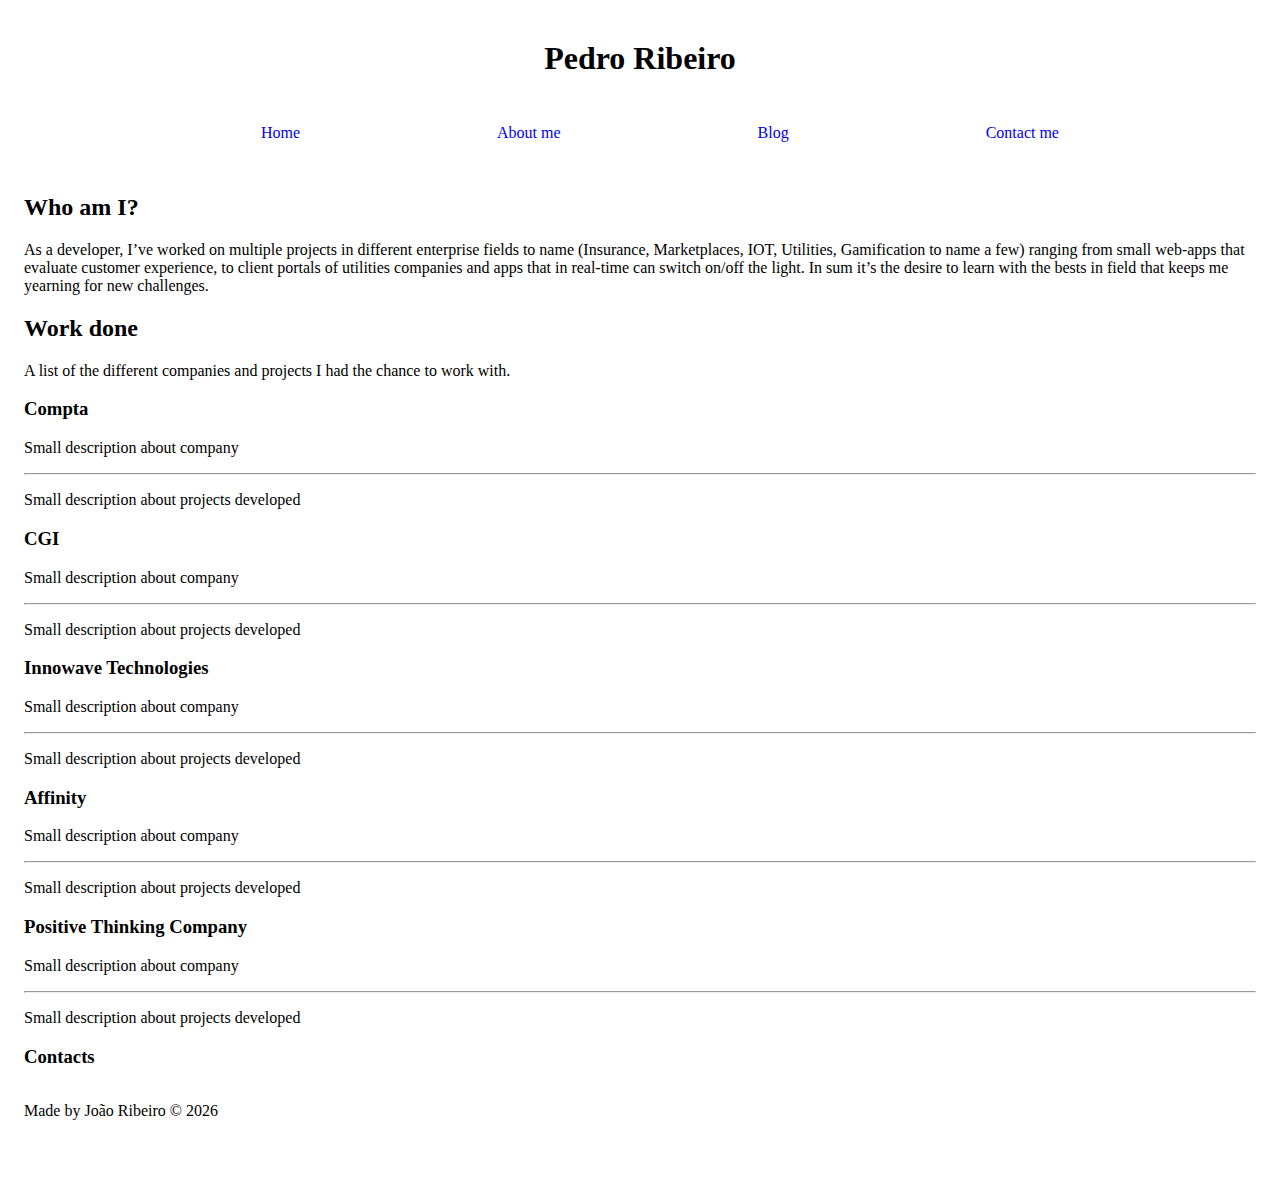
==== index.html @ b559d39f "structure of project and applying css styles" ====
<!DOCTYPE html>
<html lang="en">
<head>
    <meta charset="utf-8">
    <meta name="viewport" content="width=device-width, initial-scale=1"/>
    <meta name="description" content="Personal Website"/>
    <title>Pedro Ribeiro</title>
    <link rel="stylesheet" type="text/css" href="/index.css">
</head>
<script type="module" src="/index.js"></script>
<body class="container">
<header>
    <h1 class="banner">Pedro Ribeiro</h1>
    <nav class="menu">
        <ul>
            <li><a href="/index.html">Home</a></li>
            <li><a href="/about-me.html">About me</a></li>
            <li><a href="#">Blog</a></li>
            <li><a href="/contact-me.html">Contact me</a></li>
        </ul>
    </nav>
</header>
<main>
    <section class="who-am-i">
        <h2>Who am I?</h2>
        <p>
            As a developer, I’ve worked on multiple projects in different enterprise fields to name (Insurance,
            Marketplaces, IOT, Utilities, Gamification to name a few) ranging from small web-apps that evaluate customer
            experience, to client portals of utilities companies and apps that in real-time can switch on/off the light.
            In sum it’s the desire to learn with the bests in field that keeps me yearning for new challenges.
        </p>
    </section>
    <section class="work-done">
        <h2>Work done</h2>
        <p>
            A list of the different companies and projects I had the chance to
            work with.
        </p>
        <div class="company-experience">
            <h3>Compta</h3>
            <p>Small description about company</p>
            <hr>
            <p>Small description about projects developed</p>
        </div>
        <div class="company-experience">
            <h3>CGI</h3>
            <p>Small description about company</p>
            <hr>
            <p>Small description about projects developed</p>
        </div>
        <div class="company-experience">
            <h3>Innowave Technologies</h3>
            <p>Small description about company</p>
            <hr>
            <p>Small description about projects developed</p>
        </div>
        <div class="company-experience">
            <h3>Affinity</h3>
            <p>Small description about company</p>
            <hr>
            <p>Small description about projects developed</p>
        </div>
        <div class="company-experience">
            <h3>Positive Thinking Company</h3>
            <p>Small description about company</p>
            <hr>
            <p>Small description about projects developed</p>
        </div>
    </section>
    <section class="contacts">
        <h3>Contacts</h3>
        <p></p>
    </section>
</main>
<footer>Made by João Ribeiro &copy; <span id="currentYear"></span></footer>
</body>
</html>
---- index.css ----
/* Variables */
:root {
    --primary-color: #FFFFFF;
    --secondry-color: #000000;
    --font-size: 16px;
}

/* Master Grid  */
.container {
    display: grid;
    grid-template-columns: 1fr auto 1fr;
    grid-template-rows: 2fr auto 1fr;
    grid-gap: 1em;
    grid-template-areas:
        ". top ."
        ". content ."
        ". bottom .";
}

/* Content Sections: TOP, CONTENT, BOTTOM  */
header {
    grid-area: top;
    display: grid;
    grid-template-rows: 2fr 1fr;
}

main {
    grid-area: content;
}

footer {
    grid-area: bottom;
}

/* TOP - Content */
.banner {
    align-self: center;
    justify-self: center;
}

.menu ul {
    display: flex;
    list-style: none;
    justify-content: space-evenly;
    list-style-position: outside;
}

.menu ul li a {
    text-decoration: none;
}



.who-am-i {

}

.work-done {

}

.contacts {

}
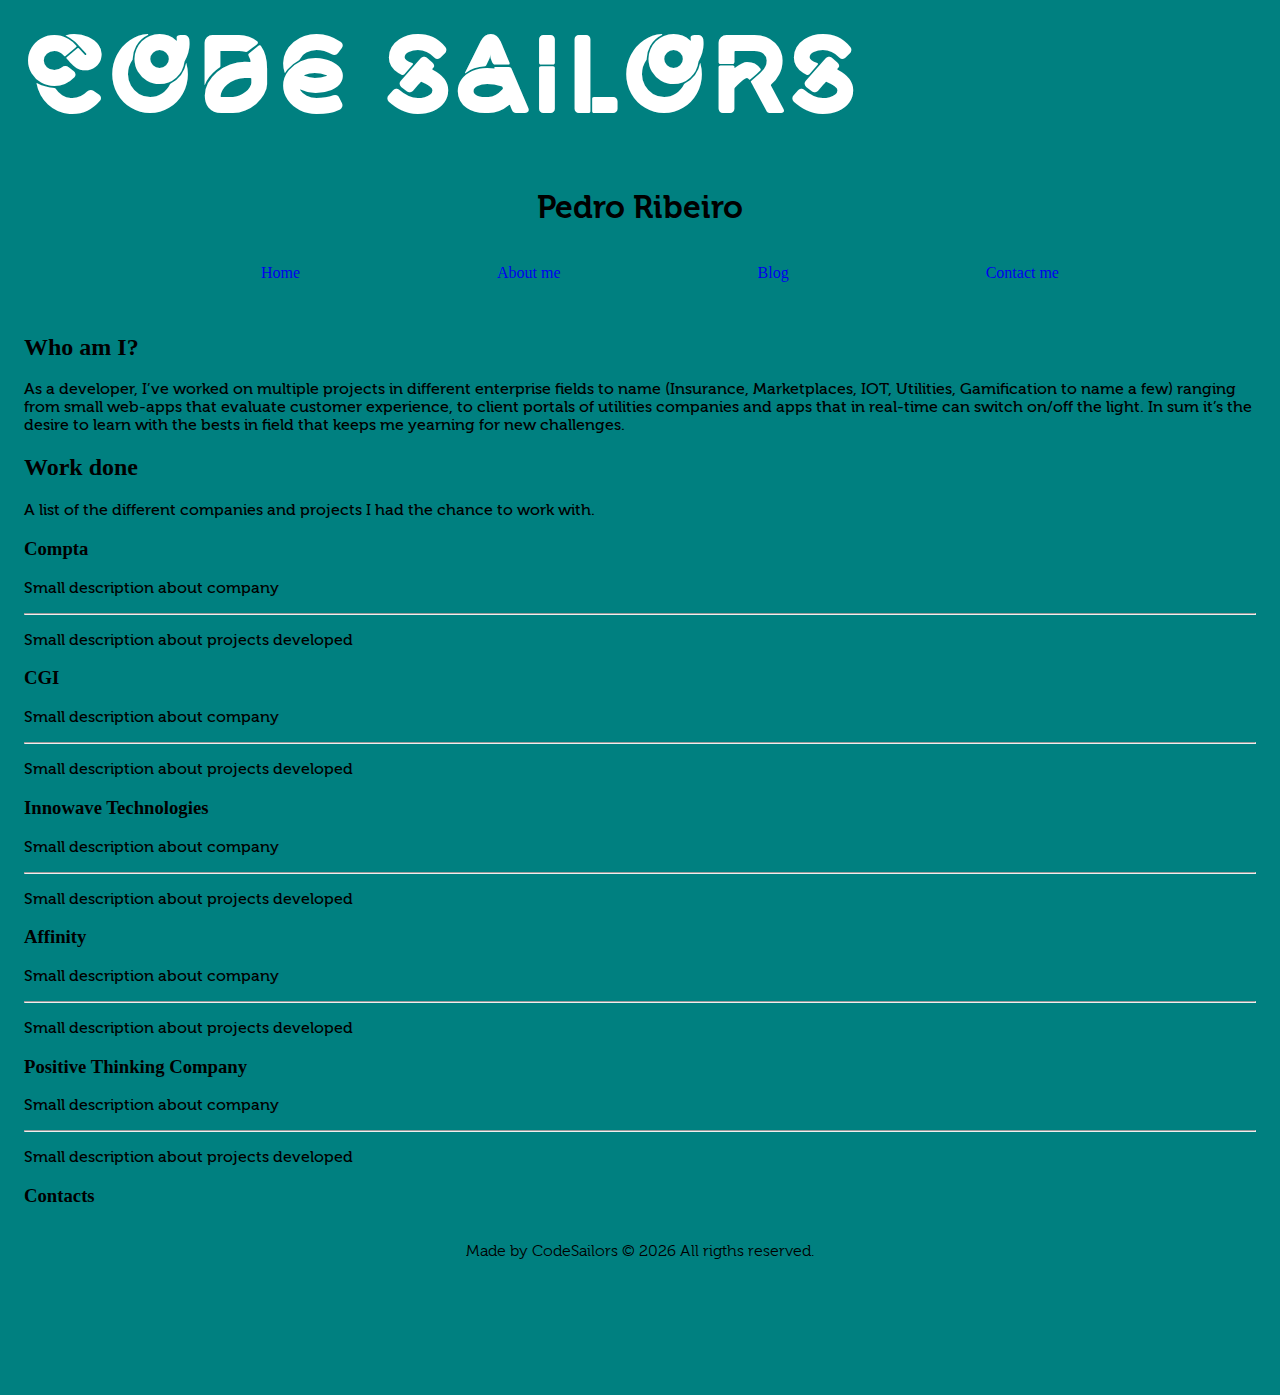
==== commit 315a5295: "Added fonts" ====
--- a/index.html
+++ b/index.html
@@ -3,13 +3,14 @@
 <head>
     <meta charset="utf-8">
     <meta name="viewport" content="width=device-width, initial-scale=1"/>
-    <meta name="description" content="Personal Website"/>
+    <meta name="description" content="Code Sailors Consultancy Agency"/>
     <title>Pedro Ribeiro</title>
-    <link rel="stylesheet" type="text/css" href="/index.css">
+    <link rel="stylesheet" type="text/css" href="/styles/main.css">
 </head>
-<script type="module" src="/index.js"></script>
+<script type="module" src="/js/index.js"></script>
 <body class="container">
 <header>
+    <span class="title">Code Sailors</span>
     <h1 class="banner">Pedro Ribeiro</h1>
     <nav class="menu">
         <ul>
@@ -72,6 +73,10 @@
         <p></p>
     </section>
 </main>
-<footer>Made by João Ribeiro &copy; <span id="currentYear"></span></footer>
+<footer>
+    <div class="copyright">
+        Made by CodeSailors &copy; <span id="currentYear"></span> All rigths reserved.
+    </div>
+</footer>
 </body>
 </html>
--- a/styles/main.css
+++ b/styles/main.css
@@ -0,0 +1,118 @@
+/**
+ * Fonts Family
+ */
+@font-face {
+    font-family: 'middlecaseblack_solid';
+    src: url('/styles/fonts/midcase_blacksolid-webfont.woff2') format('woff2'),
+    url('/styles/fonts/midcase_blacksolid-webfont.woff') format('woff');
+    font-weight: normal;
+    font-style: normal;
+}
+
+@font-face {
+    font-family: 'Museo300-Regular';
+    src: url('/styles/fonts/Museo300-Regular-webfont.woff2') format('woff2'),
+    url('/styles/fonts/Museo300-Regular-webfont.woff') format('woff');
+    font-weight: normal;
+    font-style: normal;
+}
+
+@font-face {
+    font-family: 'Museo500-Regular';
+    src: url('/styles/fonts/Museo500-Regular-webfont.woff2') format('woff2'),
+    url('/styles/fonts/Museo500-Regular-webfont.woff') format('woff');
+    font-weight: normal;
+    font-style: normal;
+}
+
+@font-face {
+    font-family: 'Museo700-Regular';
+    src: url('/styles/fonts/Museo700-Regular-webfont.woff2') format('woff2'),
+    url('/styles/fonts/Museo700-Regular-webfont.woff') format('woff');
+    font-weight: normal;
+    font-style: normal;
+}
+
+/* Variables */
+:root {
+    --primary-color: #FFFFFF;
+    --secondry-color: #000000;
+    --font-size: 22px;
+}
+
+body {
+    background-color: teal;
+}
+/* Master Grid  */
+.container {
+    display: grid;
+    grid-template-columns: 1fr auto 1fr;
+    grid-template-rows: 2fr auto 1fr;
+    grid-gap: 1em;
+    grid-template-areas:
+        ". top ."
+        ". content ."
+        ". bottom .";
+}
+
+/* Content Sections: TOP, CONTENT, BOTTOM  */
+header {
+    grid-area: top;
+    display: grid;
+    grid-template-rows: 2fr 1fr;
+}
+
+header > span.title {
+    font-family: 'middlecaseblack_solid', sans-serif;
+    color: white;
+    font-size: 6rem;
+}
+
+main {
+    grid-area: content;
+}
+
+footer {
+    grid-area: bottom;
+    font-family: 'Museo300-Regular', sans-serif;
+    display: flex;
+    flex-direction: column;
+    align-items: center;
+}
+
+/* TOP - Content */
+.banner {
+    align-self: center;
+    justify-self: center;
+}
+
+.menu ul {
+    display: flex;
+    list-style: none;
+    justify-content: space-evenly;
+    list-style-position: outside;
+}
+
+.menu ul li a {
+    text-decoration: none;
+}
+
+.who-am-i {
+
+}
+
+.work-done {
+
+}
+
+.contacts {
+
+}
+
+h1 {
+    font-family: 'Museo700-Regular', sans-serif;
+}
+
+p {
+    font-family: 'Museo500-Regular', sans-serif;
+}
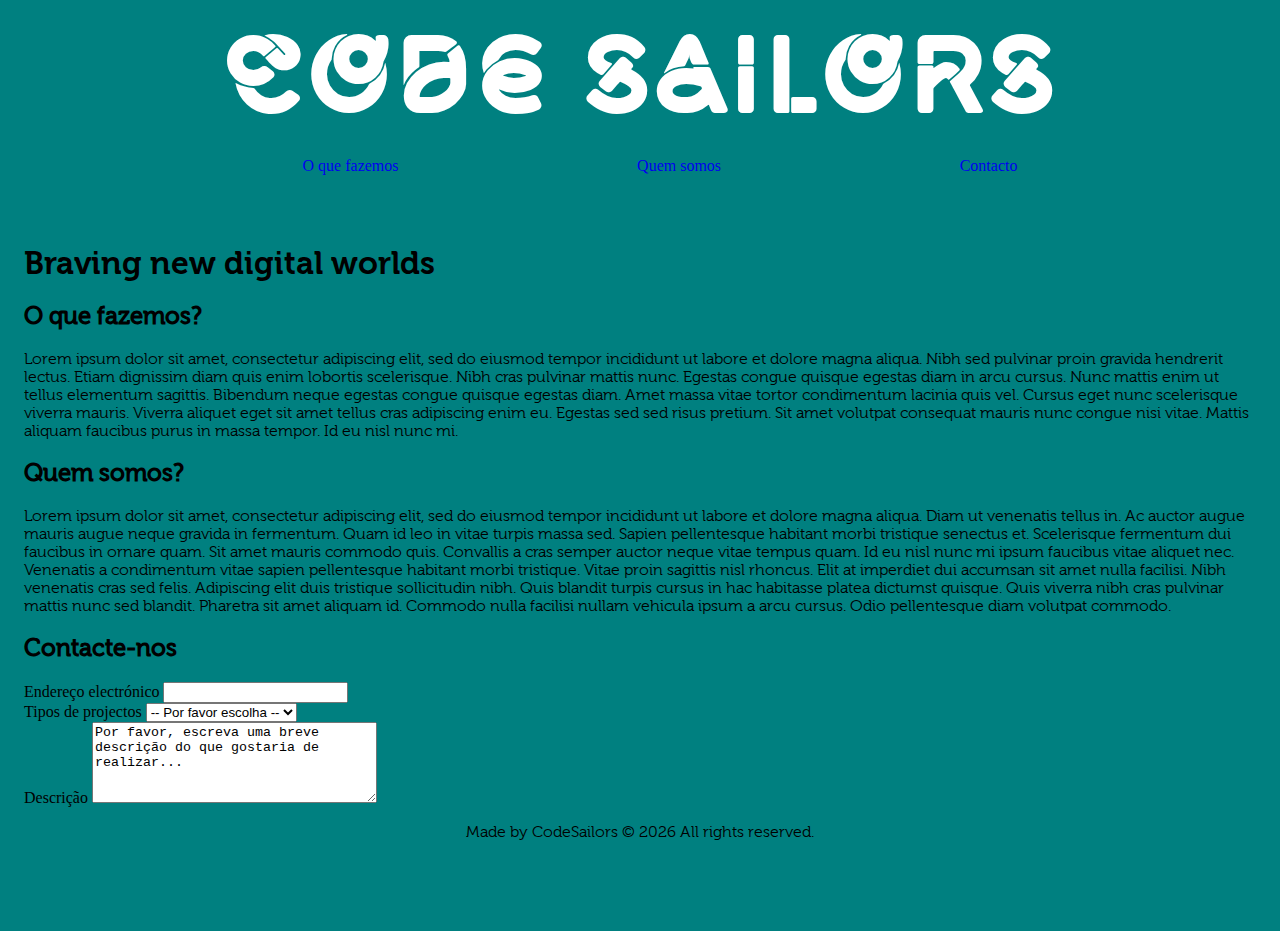
==== commit 138a414b: "Removed older content and added new form options as well a new structure for the content of the page" ====
--- a/index.html
+++ b/index.html
@@ -4,78 +4,79 @@
     <meta charset="utf-8">
     <meta name="viewport" content="width=device-width, initial-scale=1"/>
     <meta name="description" content="Code Sailors Consultancy Agency"/>
-    <title>Pedro Ribeiro</title>
+    <title>Code Sailors - Braving new worlds </title>
     <link rel="stylesheet" type="text/css" href="/styles/main.css">
 </head>
-<script type="module" src="/js/index.js"></script>
+<script type="module" src="/javascript/main.js"></script>
 <body class="container">
 <header>
     <span class="title">Code Sailors</span>
-    <h1 class="banner">Pedro Ribeiro</h1>
     <nav class="menu">
         <ul>
-            <li><a href="/index.html">Home</a></li>
-            <li><a href="/about-me.html">About me</a></li>
-            <li><a href="#">Blog</a></li>
-            <li><a href="/contact-me.html">Contact me</a></li>
+            <li><a href="#what_we_do" target="_self">O que fazemos</a></li>
+            <li><a href="#who_we_are" target="_self">Quem somos</a></li>
+            <li><a href="#contact_us" target="_self">Contacto</a></li>
         </ul>
     </nav>
 </header>
 <main>
-    <section class="who-am-i">
-        <h2>Who am I?</h2>
+    <h1>Braving new digital worlds</h1>
+    <section id="what_we_do">
+        <h2>O que fazemos?</h2>
         <p>
-            As a developer, I’ve worked on multiple projects in different enterprise fields to name (Insurance,
-            Marketplaces, IOT, Utilities, Gamification to name a few) ranging from small web-apps that evaluate customer
-            experience, to client portals of utilities companies and apps that in real-time can switch on/off the light.
-            In sum it’s the desire to learn with the bests in field that keeps me yearning for new challenges.
+            Lorem ipsum dolor sit amet, consectetur adipiscing elit, sed do eiusmod tempor incididunt ut labore et
+            dolore magna aliqua. Nibh sed pulvinar proin gravida hendrerit lectus. Etiam dignissim diam quis enim
+            lobortis scelerisque. Nibh cras pulvinar mattis nunc. Egestas congue quisque egestas diam in arcu cursus.
+            Nunc mattis enim ut tellus elementum sagittis. Bibendum neque egestas congue quisque egestas diam. Amet
+            massa vitae tortor condimentum lacinia quis vel. Cursus eget nunc scelerisque viverra mauris. Viverra
+            aliquet eget sit amet tellus cras adipiscing enim eu. Egestas sed sed risus pretium. Sit amet volutpat
+            consequat mauris nunc congue nisi vitae. Mattis aliquam faucibus purus in massa tempor. Id eu nisl nunc mi.
         </p>
     </section>
-    <section class="work-done">
-        <h2>Work done</h2>
+    <section id="who_we_are">
+        <h2>Quem somos?</h2>
         <p>
-            A list of the different companies and projects I had the chance to
-            work with.
+            Lorem ipsum dolor sit amet, consectetur adipiscing elit, sed do eiusmod tempor incididunt ut labore et
+            dolore magna aliqua. Diam ut venenatis tellus in. Ac auctor augue mauris augue neque gravida in fermentum.
+            Quam id leo in vitae turpis massa sed. Sapien pellentesque habitant morbi tristique senectus et. Scelerisque
+            fermentum dui faucibus in ornare quam. Sit amet mauris commodo quis. Convallis a cras semper auctor neque
+            vitae tempus quam. Id eu nisl nunc mi ipsum faucibus vitae aliquet nec. Venenatis a condimentum vitae sapien
+            pellentesque habitant morbi tristique. Vitae proin sagittis nisl rhoncus. Elit at imperdiet dui accumsan sit
+            amet nulla facilisi. Nibh venenatis cras sed felis. Adipiscing elit duis tristique sollicitudin nibh. Quis
+            blandit turpis cursus in hac habitasse platea dictumst quisque. Quis viverra nibh cras pulvinar mattis nunc
+            sed blandit. Pharetra sit amet aliquam id. Commodo nulla facilisi nullam vehicula ipsum a arcu cursus. Odio
+            pellentesque diam volutpat commodo.
         </p>
-        <div class="company-experience">
-            <h3>Compta</h3>
-            <p>Small description about company</p>
-            <hr>
-            <p>Small description about projects developed</p>
-        </div>
-        <div class="company-experience">
-            <h3>CGI</h3>
-            <p>Small description about company</p>
-            <hr>
-            <p>Small description about projects developed</p>
-        </div>
-        <div class="company-experience">
-            <h3>Innowave Technologies</h3>
-            <p>Small description about company</p>
-            <hr>
-            <p>Small description about projects developed</p>
-        </div>
-        <div class="company-experience">
-            <h3>Affinity</h3>
-            <p>Small description about company</p>
-            <hr>
-            <p>Small description about projects developed</p>
-        </div>
-        <div class="company-experience">
-            <h3>Positive Thinking Company</h3>
-            <p>Small description about company</p>
-            <hr>
-            <p>Small description about projects developed</p>
-        </div>
     </section>
-    <section class="contacts">
-        <h3>Contacts</h3>
-        <p></p>
+    <section id="contact_us">
+        <h2>Contacte-nos</h2>
+        <form action="" method="post" class="form-submission">
+            <div class="aggregate-inputs">
+                <div class="">
+                    <label for="email">Endereço electrónico</label>
+                    <input id="email" type="email">
+                </div>
+                <div class="">
+                    <label for="work-type-select">Tipos de projectos</label>
+                    <select id="work-type-select" name="work-type">
+                        <option value="">-- Por favor escolha --</option>
+                        <option value="website">Página web</option>
+                        <option value="online-store">Loja Online</option>
+                        <option value="custom-project">Projecto à medida</option>
+                    </select>
+                </div>
+            </div>
+            <div class="">
+                <label for="content">Descrição</label>
+                <textarea id="content" name="story" rows="5" cols="33">Por favor, escreva uma breve descrição do que gostaria de realizar...</textarea>
+            </div>
+
+        </form>
     </section>
 </main>
 <footer>
     <div class="copyright">
-        Made by CodeSailors &copy; <span id="currentYear"></span> All rigths reserved.
+        Made by CodeSailors &copy; <span id="currentYear"></span> All rights reserved.
     </div>
 </footer>
 </body>
--- a/styles/main.css
+++ b/styles/main.css
@@ -62,12 +62,6 @@
     grid-template-rows: 2fr 1fr;
 }
 
-header > span.title {
-    font-family: 'middlecaseblack_solid', sans-serif;
-    color: white;
-    font-size: 6rem;
-}
-
 main {
     grid-area: content;
 }
@@ -81,7 +75,10 @@
 }
 
 /* TOP - Content */
-.banner {
+header > span.title {
+    font-family: 'middlecaseblack_solid', sans-serif;
+    color: white;
+    font-size: 6rem;
     align-self: center;
     justify-self: center;
 }
@@ -97,22 +94,13 @@
     text-decoration: none;
 }
 
-.who-am-i {
-
-}
-
-.work-done {
-
-}
-
-.contacts {
-
-}
-
 h1 {
     font-family: 'Museo700-Regular', sans-serif;
 }
 
-p {
+h2 {
     font-family: 'Museo500-Regular', sans-serif;
 }
+p {
+    font-family: 'Museo300-Regular', sans-serif;
+}
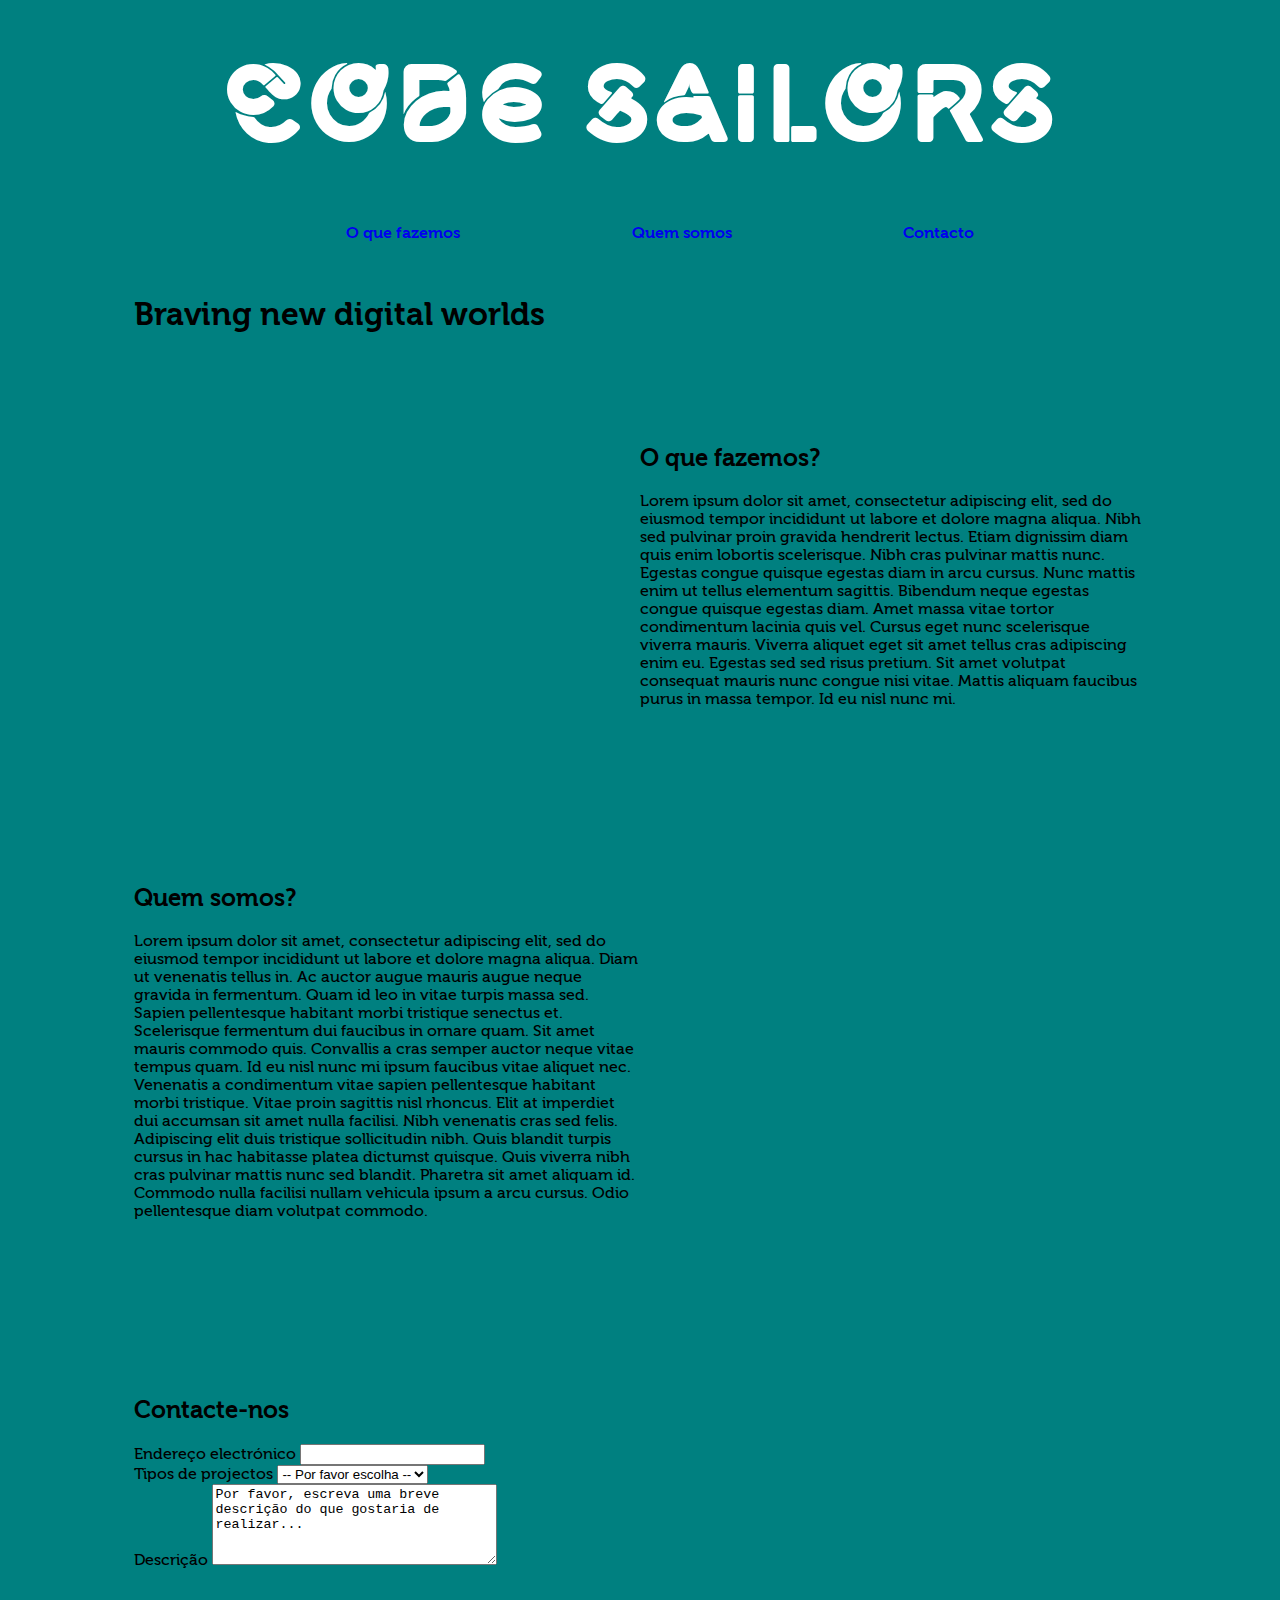
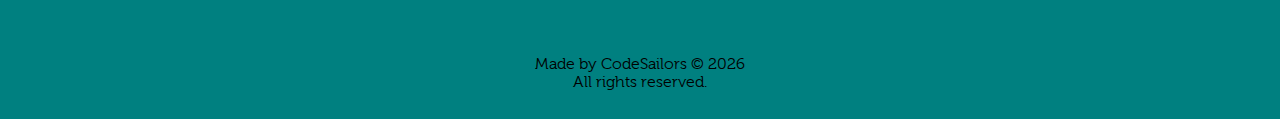
==== commit dfd185de: "Created one CSS animation; Added more space between elements; Centered footer content;" ====
--- a/index.html
+++ b/index.html
@@ -21,7 +21,7 @@
 </header>
 <main>
     <h1>Braving new digital worlds</h1>
-    <section id="what_we_do">
+    <section id="what_we_do" class="slide">
         <h2>O que fazemos?</h2>
         <p>
             Lorem ipsum dolor sit amet, consectetur adipiscing elit, sed do eiusmod tempor incididunt ut labore et
@@ -76,7 +76,8 @@
 </main>
 <footer>
     <div class="copyright">
-        Made by CodeSailors &copy; <span id="currentYear"></span> All rights reserved.
+        <div>Made by CodeSailors &copy; <span id="currentYear"></span></div>
+        <div>All rights reserved.</div>
     </div>
 </footer>
 </body>
--- a/styles/main.css
+++ b/styles/main.css
@@ -43,15 +43,15 @@
 body {
     background-color: teal;
 }
+
 /* Master Grid  */
 .container {
     display: grid;
-    grid-template-columns: 1fr auto 1fr;
-    grid-template-rows: 2fr auto 1fr;
+    grid-template-columns: 1fr 80% 1fr;
     grid-gap: 1em;
     grid-template-areas:
         ". top ."
-        ". content ."
+        ". middle ."
         ". bottom .";
 }
 
@@ -59,19 +59,16 @@
 header {
     grid-area: top;
     display: grid;
-    grid-template-rows: 2fr 1fr;
 }
 
 main {
-    grid-area: content;
+    grid-area: middle;
+    display: grid;
 }
 
 footer {
     grid-area: bottom;
-    font-family: 'Museo300-Regular', sans-serif;
-    display: flex;
-    flex-direction: column;
-    align-items: center;
+    display: grid;
 }
 
 /* TOP - Content */
@@ -81,26 +78,69 @@
     font-size: 6rem;
     align-self: center;
     justify-self: center;
+    padding: 0.3em 0 0.4em 0;
 }
 
 .menu ul {
     display: flex;
-    list-style: none;
     justify-content: space-evenly;
-    list-style-position: outside;
+    list-style: none outside none;
 }
 
 .menu ul li a {
     text-decoration: none;
+    font-family: 'Museo700-Regular', sans-serif;
 }
+
+/* MIDDLE - Content */
+main > section {
+    margin: 70px 0;
+}
+
+main > section#what_we_do {
+    width: 50%;
+    justify-self: end;
+}
+
+.slide {
+    animation-duration: 1s;
+    animation-name: slidein;
+    animation-iteration-count: 1;
+    animation-direction: normal;
+}
+
+@keyframes slidein {
+    from {
+        margin-right: 0;
+    }
+    to {
+        margin-right: 50%;
+    }
+}
+
+main > section#who_we_are {
+    width: 50%;
+}
+
+/* FOOTER - Content */
+footer > div.copyright {
+    font-family: 'Museo300-Regular', sans-serif;
+    padding-bottom: 20px;
+    display: flex;
+    flex-direction: column;
+    align-items: center;
+}
+
+/* GENERAL */
 
 h1 {
     font-family: 'Museo700-Regular', sans-serif;
 }
 
 h2 {
+    font-family: 'Museo700-Regular', sans-serif;
+}
+
+p, label {
     font-family: 'Museo500-Regular', sans-serif;
 }
-p {
-    font-family: 'Museo300-Regular', sans-serif;
-}
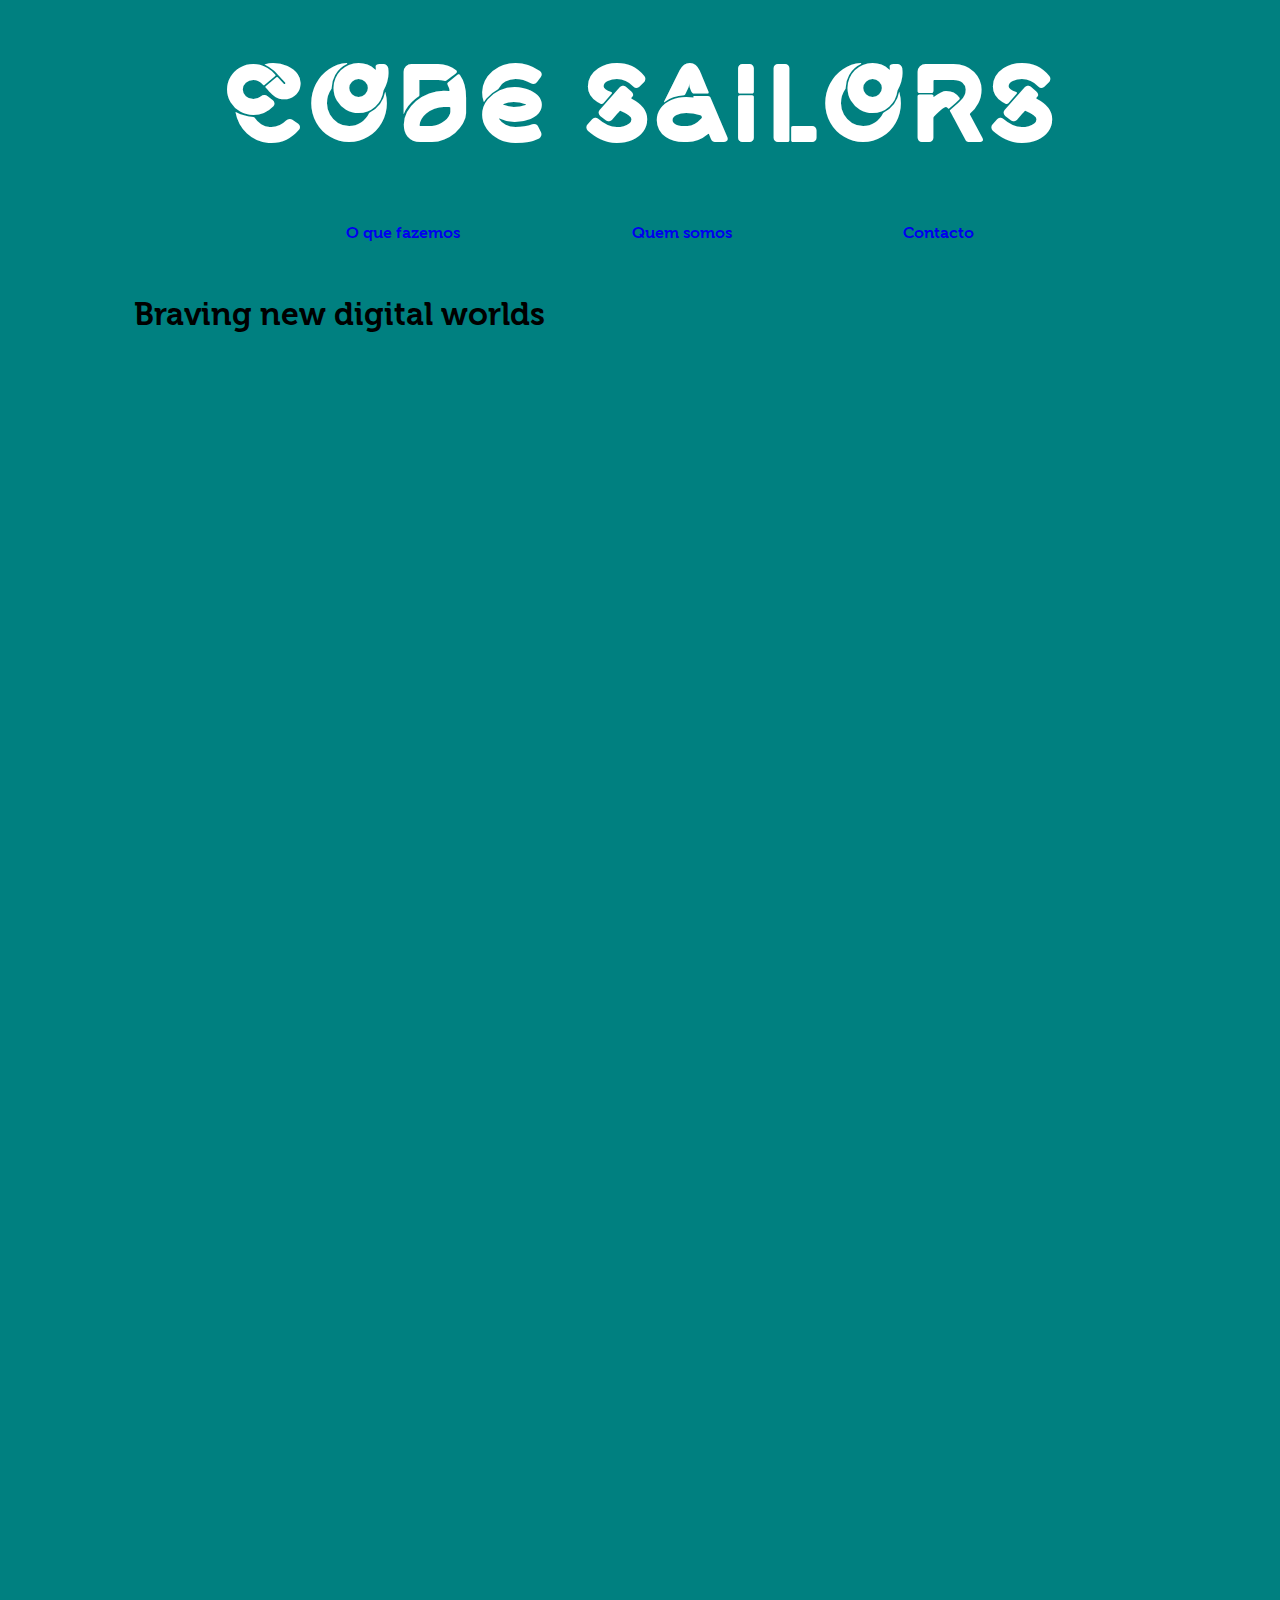
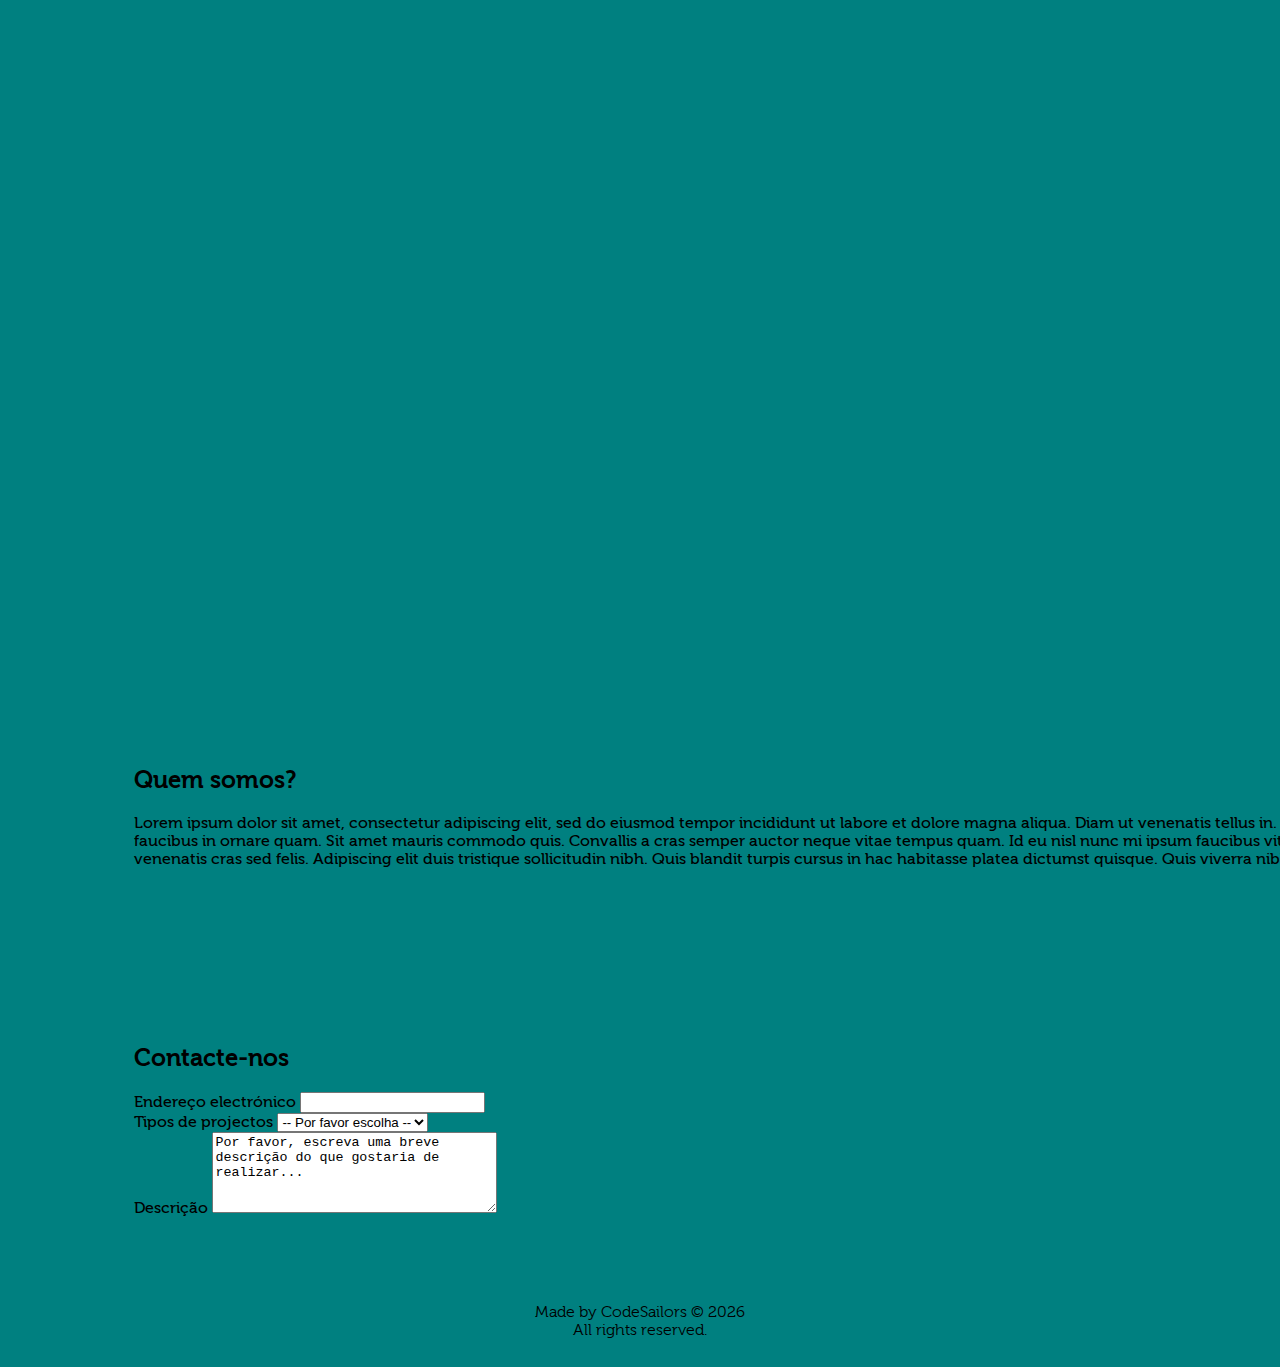
==== commit 577ee2aa: "Added photos; Reworked the CSS animations;" ====
--- a/index.html
+++ b/index.html
@@ -22,16 +22,21 @@
 <main>
     <h1>Braving new digital worlds</h1>
     <section id="what_we_do" class="slide">
-        <h2>O que fazemos?</h2>
-        <p>
-            Lorem ipsum dolor sit amet, consectetur adipiscing elit, sed do eiusmod tempor incididunt ut labore et
-            dolore magna aliqua. Nibh sed pulvinar proin gravida hendrerit lectus. Etiam dignissim diam quis enim
-            lobortis scelerisque. Nibh cras pulvinar mattis nunc. Egestas congue quisque egestas diam in arcu cursus.
-            Nunc mattis enim ut tellus elementum sagittis. Bibendum neque egestas congue quisque egestas diam. Amet
-            massa vitae tortor condimentum lacinia quis vel. Cursus eget nunc scelerisque viverra mauris. Viverra
-            aliquet eget sit amet tellus cras adipiscing enim eu. Egestas sed sed risus pretium. Sit amet volutpat
-            consequat mauris nunc congue nisi vitae. Mattis aliquam faucibus purus in massa tempor. Id eu nisl nunc mi.
-        </p>
+        <div>
+            <h2>O que fazemos?</h2>
+            <p>
+                Lorem ipsum dolor sit amet, consectetur adipiscing elit, sed do eiusmod tempor incididunt ut labore et
+                dolore magna aliqua. Nibh sed pulvinar proin gravida hendrerit lectus. Etiam dignissim diam quis enim
+                lobortis scelerisque. Nibh cras pulvinar mattis nunc. Egestas congue quisque egestas diam in arcu
+                cursus.
+                Nunc mattis enim ut tellus elementum sagittis. Bibendum neque egestas congue quisque egestas diam. Amet
+                massa vitae tortor condimentum lacinia quis vel. Cursus eget nunc scelerisque viverra mauris. Viverra
+                aliquet eget sit amet tellus cras adipiscing enim eu. Egestas sed sed risus pretium. Sit amet volutpat
+                consequat mauris nunc congue nisi vitae. Mattis aliquam faucibus purus in massa tempor. Id eu nisl nunc
+                mi.
+            </p>
+        </div>
+        <img src="/styles/photos/sunset_on_sand.jpg" alt="picture of a sunset on the beach" height="3240" width="5184">
     </section>
     <section id="who_we_are">
         <h2>Quem somos?</h2>
--- a/styles/main.css
+++ b/styles/main.css
@@ -100,26 +100,12 @@
 main > section#what_we_do {
     width: 50%;
     justify-self: end;
-}
-
-.slide {
-    animation-duration: 1s;
-    animation-name: slidein;
-    animation-iteration-count: 1;
-    animation-direction: normal;
-}
-
-@keyframes slidein {
-    from {
-        margin-right: 0;
-    }
-    to {
-        margin-right: 50%;
-    }
+    transition: transform 1s;
 }
 
 main > section#who_we_are {
     width: 50%;
+    transition: transform 1s;
 }
 
 /* FOOTER - Content */
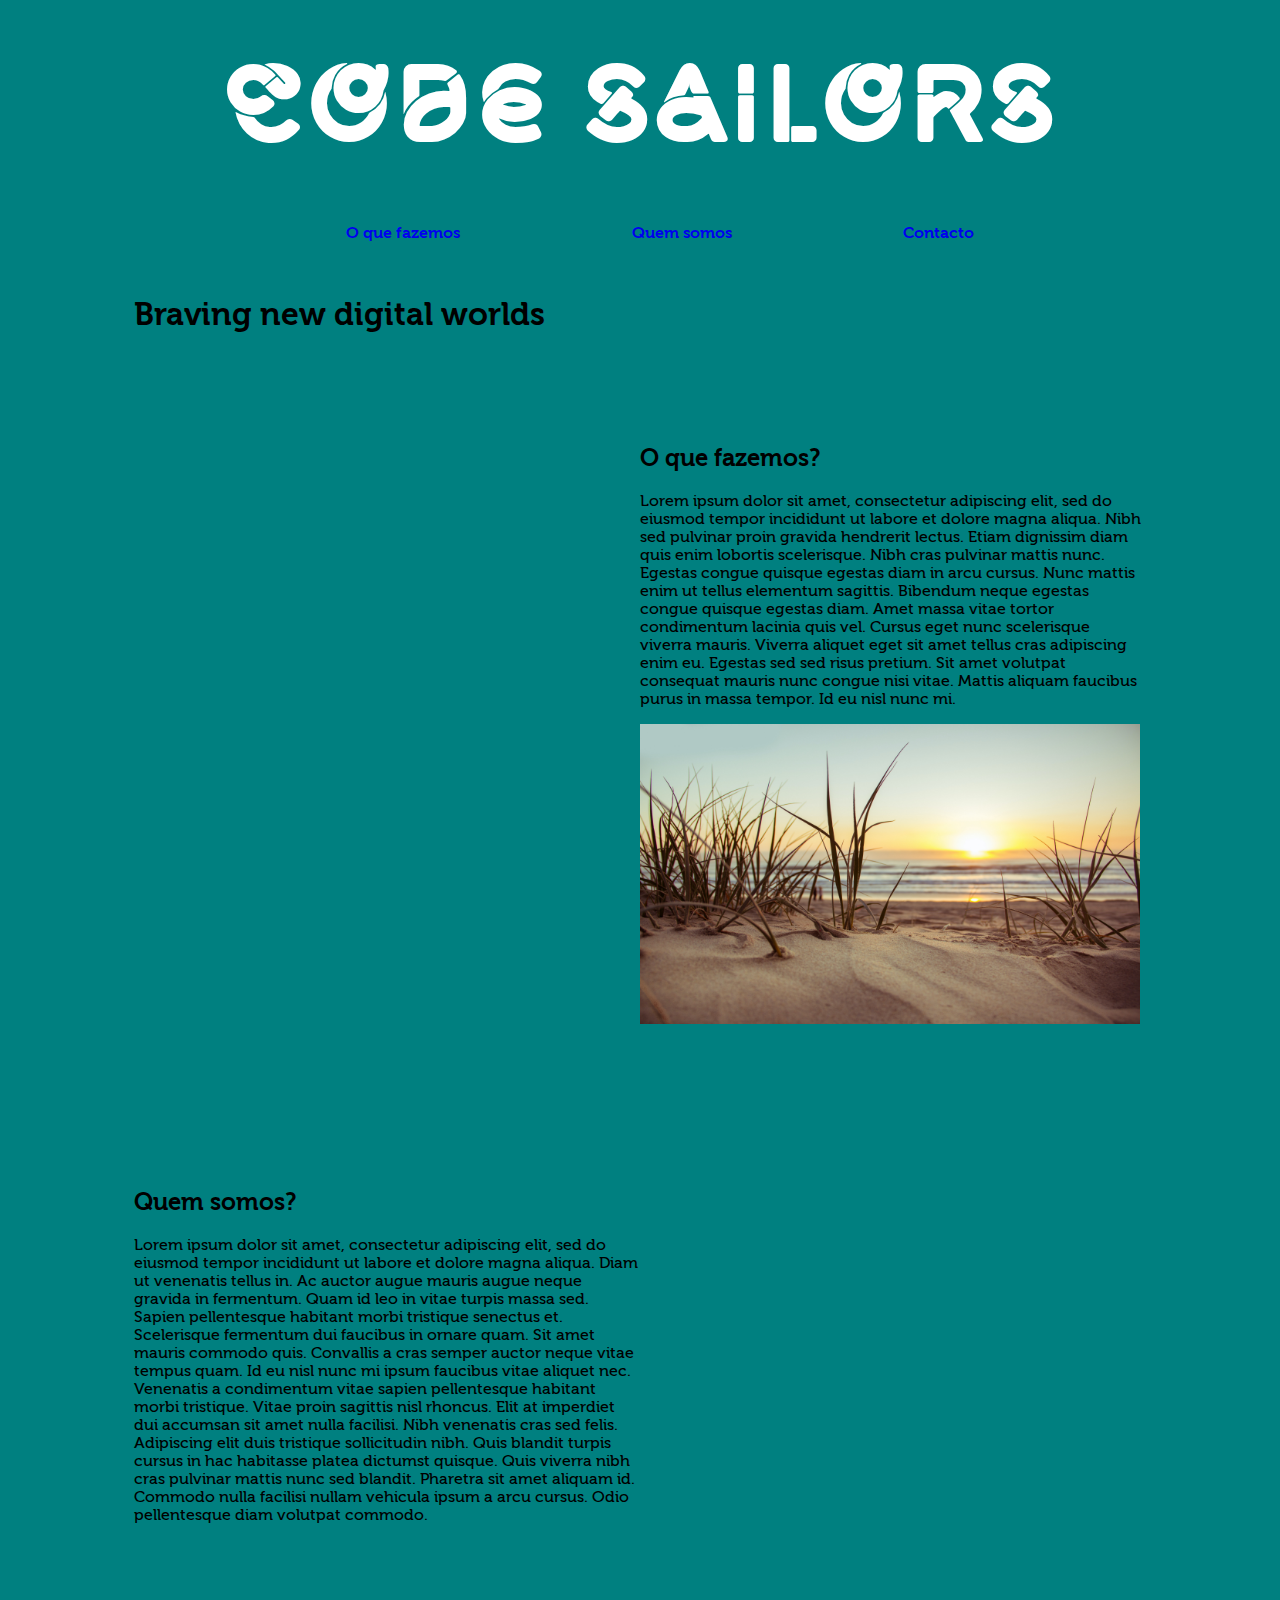
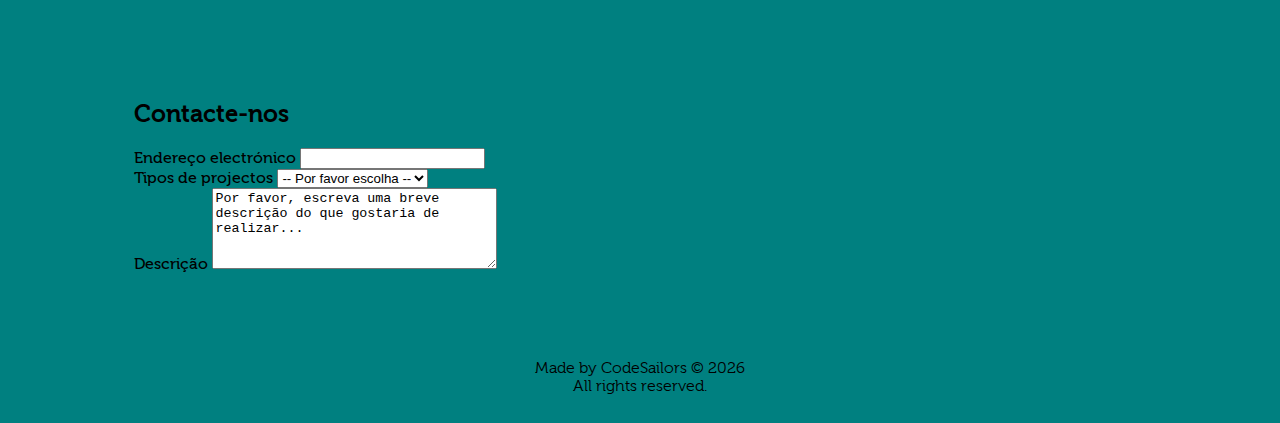
==== commit 68e85cec: "Resizing of image" ====
--- a/index.html
+++ b/index.html
@@ -36,7 +36,7 @@
                 mi.
             </p>
         </div>
-        <img src="/styles/photos/sunset_on_sand.jpg" alt="picture of a sunset on the beach" height="3240" width="5184">
+        <img src="/styles/photos/sunset_on_sand.jpg" alt="picture of a sunset on the beach" height="300" width="500">
     </section>
     <section id="who_we_are">
         <h2>Quem somos?</h2>
